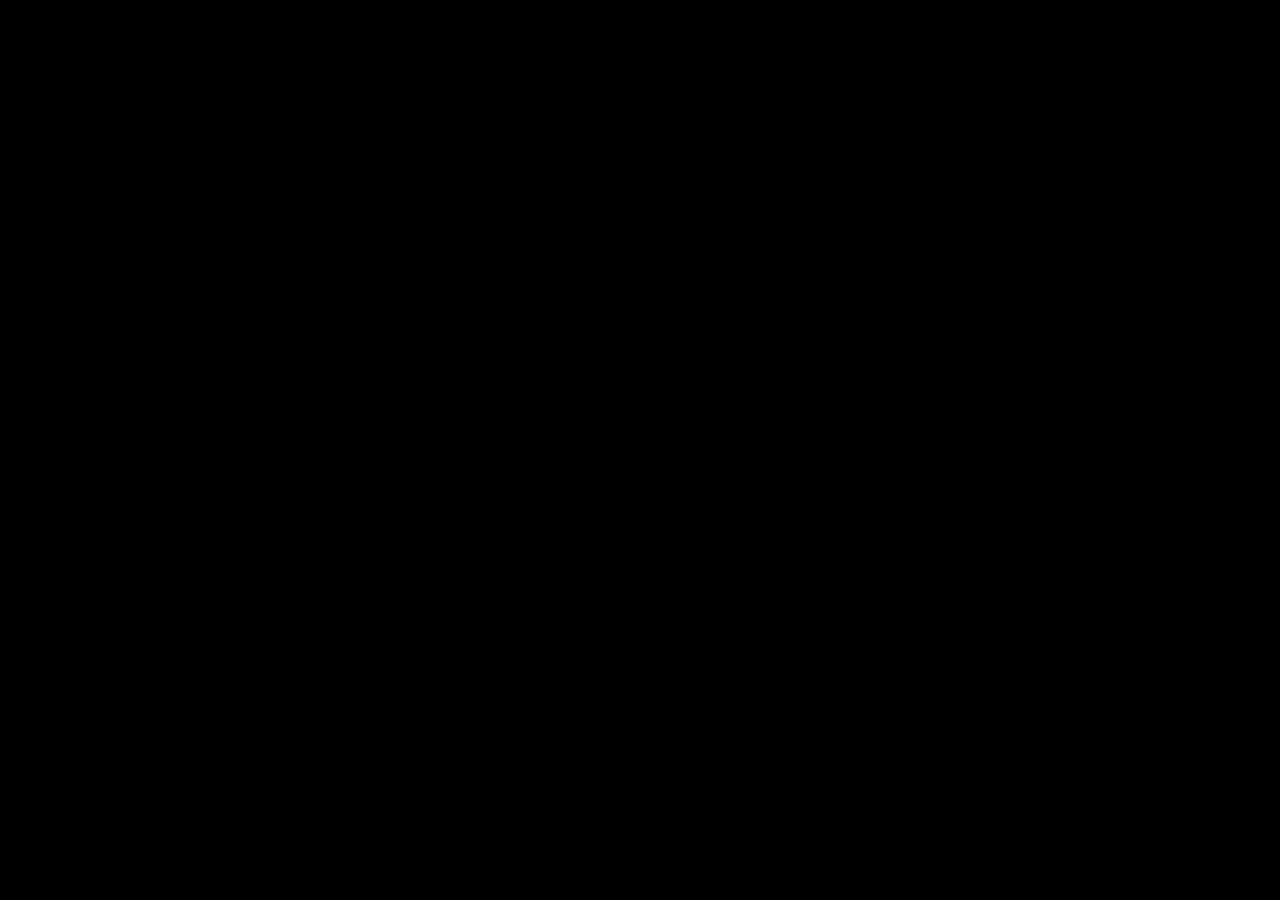
==== agreement.html @ 107d2dc9 "Created basic HTML starter code" ====
<!DOCTYPE html>
<html lang="en-US">
  <head>
    <meta charset="UTF-8" />
    <meta name="viewport" content="width=device-width, initial-scale=1.0" />
    <meta
      name="keywords"
      content="DesignStripes Terms of service, DesignStripes notification settings, DesignStripes privacy policy"
    />
    <meta name="author" content="DesignStripes" />
    <meta
      name="description"
      content="This page contains notification setting, terms of service and DesignStripes' privacy policy."
    />
    <!-- favicon code below -->
    <link
      rel="apple-touch-icon"
      sizes="180x180"
      href="Image/favicon_io/apple-touch-icon.png"
    />
    <link
      rel="icon"
      type="image/png"
      sizes="32x32"
      href="Image/favicon_io/favicon-32x32.png"
    />
    <link
      rel="icon"
      type="image/png"
      sizes="16x16"
      href="Image/favicon_io/favicon-16x16.png"
    />
    <link rel="manifest" href="Image/favicon_io/site.webmanifest" />
    <!-- favicon code above -->
    <title>DesignStripes: Policy</title>
    <link rel="stylesheet" href="CSS/main.css" />
  </head>
  <body>
    <header></header>
    <main>
      <section id="terms-of-service"></section>
      <section id="privacy-policy"></section>
      <section id="notification-settings"></section>
    </main>
    <footer></footer>
  </body>
</html>
---- CSS/main.css ----
@import url("https://fonts.googleapis.com/css2?family=Open+Sans&display=swap");
/*Notes*/
/* brand color: #ffc309; */
/*CSS RESET*/
* {
  margin: 0;
  padding: 0;
  box-sizing: border-box;
  /* outline: 1px solid red; */
}

body {
  font-family: "Open Sans";
  background-color: black;
  color: white;
  display: flex;
  justify-content: center;
  align-items: center;
  flex-flow: column;
}
.outer-container {
  padding: 1vw;
}
.sign-in-heading-container {
  min-width: 95vw;
  display: flex;
  flex-flow: column;
  align-items: center;
  margin-bottom: 1rem;
}
.sign-in-heading-container h1 {
  text-align: center;
  font-weight: 100;
  font-size: clamp(2rem, 3vw + 1rem, 3rem);
  color: white;
}

.index-main {
  display: flex;
  align-items: center;
  flex-flow: column wrap;
  gap: 40px;
}
.sign-in-with-google-button {
  color: black;
  background-color: white;
  font-size: 1rem;
  padding: 1rem;
  border-style: solid;
  border-color: white;
  border-radius: 8px;
  width: 60vw;
  max-width: 300px;
  cursor: pointer;
}
.sign-in-with-google-button:hover {
  box-shadow: 1px 1px 25px grey;
}
.sign-in-with-google-button:focus {
  box-shadow: 1px 1px 25px grey;
}
.button-align {
  display: flex;
  justify-content: center;
  gap: 20px;
}
.separator {
  word-spacing: 4px;
  letter-spacing: 2px;
  width: 80vw;
  max-width: 400px;
  text-align: center;
  color: grey;
}
.idPassword-container form,
.username-container,
.password-container {
  display: flex;
  flex-flow: column;
  align-items: flex-start;
}
.idPassword-container form {
  gap: 10px;
}
.username-container,
.password-container {
  gap: 8px;
}
#password,
#username-email {
  height: 50px;
  width: 80vw;
  max-width: 400px;
  border-style: solid;
  border-radius: 10px;
  padding-left: 1rem;
  font-size: 1.1rem;
  font-family: "Open Sans";
}
#password:focus,
#username-email:focus {
  box-shadow: 1px 1px 25px grey;
}
.rememberMe-container {
  display: flex;
  flex-flow: row wrap;
  justify-content: space-between;
  gap: 10px;
}
.rememberMe {
  color: hsl(0, 0%, 80%);
}
.rememberMe-forgotPass {
  display: flex;
  flex-flow: row wrap;
  justify-content: space-between;
  width: 80vw;
  max-width: 400px;
}
.rememberMe-forgotPass a {
  color: hsl(0, 0%, 80%);
  text-decoration: none;
}
.rememberMe-forgotPass a:visited {
  color: hsl(0, 0%, 80%);
}

.rememberMe-forgotPass a:focus {
  box-shadow: 1px 1px 25px grey;
  text-decoration: underline;
}
.rememberMe-forgotPass a:hover,
.rememberMe-forgotPass a:focus {
  text-decoration: underline solid #ffc309;
}
.rememberMe-forgotPass a:active {
  box-shadow: none;
}
.signIn {
  color: black;
  font-size: 1rem;
  font-weight: 600;
  letter-spacing: 2px;
  padding: 1rem;
  background-color: #ffc309;
  border-style: solid;
  border-color: #ffc309;
  border-radius: 8px;
  width: 40vw;
  max-width: 200px;
  cursor: pointer;
}
.signIn:hover {
  box-shadow: 1px 1px 25px grey;
}
.signIn:focus {
  box-shadow: 1px 1px 25px grey;
}
.button-align {
  display: flex;
  justify-content: center;
  gap: 20px;
}
.noAccount-container {
  width: 80vw;
  max-width: 400px;
  display: flex;
  flex-flow: column;
  justify-content: space-between;
  gap: 10px;
  align-items: center;
}
.noAccount-container p {
  color: hsl(0, 0%, 80%);
}
.noAccount-container a {
  color: white;
  font-family: "Open Sans";
  font-size: 1.2rem;
  letter-spacing: 1px;
  text-decoration: none;
}
.noAccount-container a:hover,
.noAccount-container a:focus {
  text-decoration: underline solid #ffc309;
}
/* ///////////////////////Forgot password page////////////////////////// */
.forgotPassword-outer-container {
  padding: 10vh 10vw;
  display: flex;
  flex-flow: column wrap;
  align-items: flex-start;
  gap: 40px;
}
.forgotPassword-outer-container a img {
  box-sizing: content-box;
  display: block;
  height: 25px;
  width: 25px;
  padding: 5px;
  align-self: center;
}
@media screen and (min-width: 425px) {
  .forgotPassword-outer-container a img {
    display: none;
  }
}
.forgotPassword-h1 {
  width: 100%;
}
.forgotPassword-p {
  width: 100%;
  max-width: 500px;
}
.forgotPassword-outer-container form {
  width: 100%;
  display: flex;
  flex-flow: column wrap;
  align-items: flex-start;
  gap: 30px;
}
.forgotPassword-email-label {
  font-size: 1.5rem;
}
#email {
  max-height: 50px;
  height: 8vh;
  width: 100%;
  color: black;
  background-color: white;
  font-size: 1rem;
  border-style: solid;
  border-color: white;
  border-radius: 8px;
}
.forgotPassword-button {
  font-size: 1rem;
  color: black;
  background-color: #ffc309;
  max-height: 50px;
  height: 8vh;
  width: 100%;
  border-style: solid;
  border-color: #ffc309;
  border-radius: 8px;
  cursor: pointer;
}
#email {
  padding-left: 1rem;
  font-family: "Open Sans";
  font-size: 1.1rem;
}
#email:focus,
#email:hover,
.forgotPassword-button:hover,
.forgotPassword-button:focus {
  box-shadow: 1px 1px 25px grey;
}
/* ////////////////////////////////SignUp page/////////////////////////////// */
.signUp-body-container {
  font-family: "Open Sans";
  display: flex;
  flex-flow: row wrap;
  justify-content: space-between;
  align-items: center;
}
.signUp-header-container {
  display: flex;
  align-items: center;
  justify-content: center;
  flex-grow: 1;
  min-height: 100vh;
}
.logo-figure a {
  display: flex;
  justify-content: center;
  align-items: center;
}
.logo-figure img {
  height: 40%;
  width: 40%;
}
.signUp-main-container {
  flex-grow: 1;
  display: flex;
  flex-flow: column wrap;
  align-items: center;
  justify-content: flex-start;
  row-gap: 22px;
  min-height: 100vh;
  padding: 2vw 6vw;
}
.signUp-main-container h1 {
  width: 100%;
  text-align: center;
}
@media screen and (max-width: 425px) {
  .signUp-header-container {
    min-height: 17vh;
  }
  .logo-figure img {
    height: 30%;
    width: 30%;
  }
  .signUp-main-container h1 {
    font-size: 1.5rem;
  }
}
.signUp-with-button {
  color: black;
  background-color: white;
  font-size: 1rem;
  padding: 1rem;
  border-style: solid;
  border-color: white;
  border-radius: 8px;
  width: 60vw;
  max-width: 300px;
  cursor: pointer;
}
.signUp-button-align {
  display: flex;
  flex-flow: row nowrap;
  justify-content: center;
  align-items: center;
}
.button-text {
  width: 100%;
  text-align: center;
}
.signUp-with-button:hover {
  box-shadow: 1px 1px 25px grey;
}
.signUp-with-button:focus {
  box-shadow: 1px 1px 25px grey;
}
.signUp-bottom-container {
  color: grey;
  width: 100%;
  display: flex;
  flex-flow: column nowrap;
  align-items: center;
  justify-content: flex-start;
  gap: 20px;
  text-align: center;
}
.signUp-agreement-container {
  width: 90vw;
  max-width: 400px;
}
.signUp-agreement-container a,
.signUp-agreement-container a:visited,
.signUp-bottom-container a:visited,
.signUp-bottom-container a {
  color: grey;
}
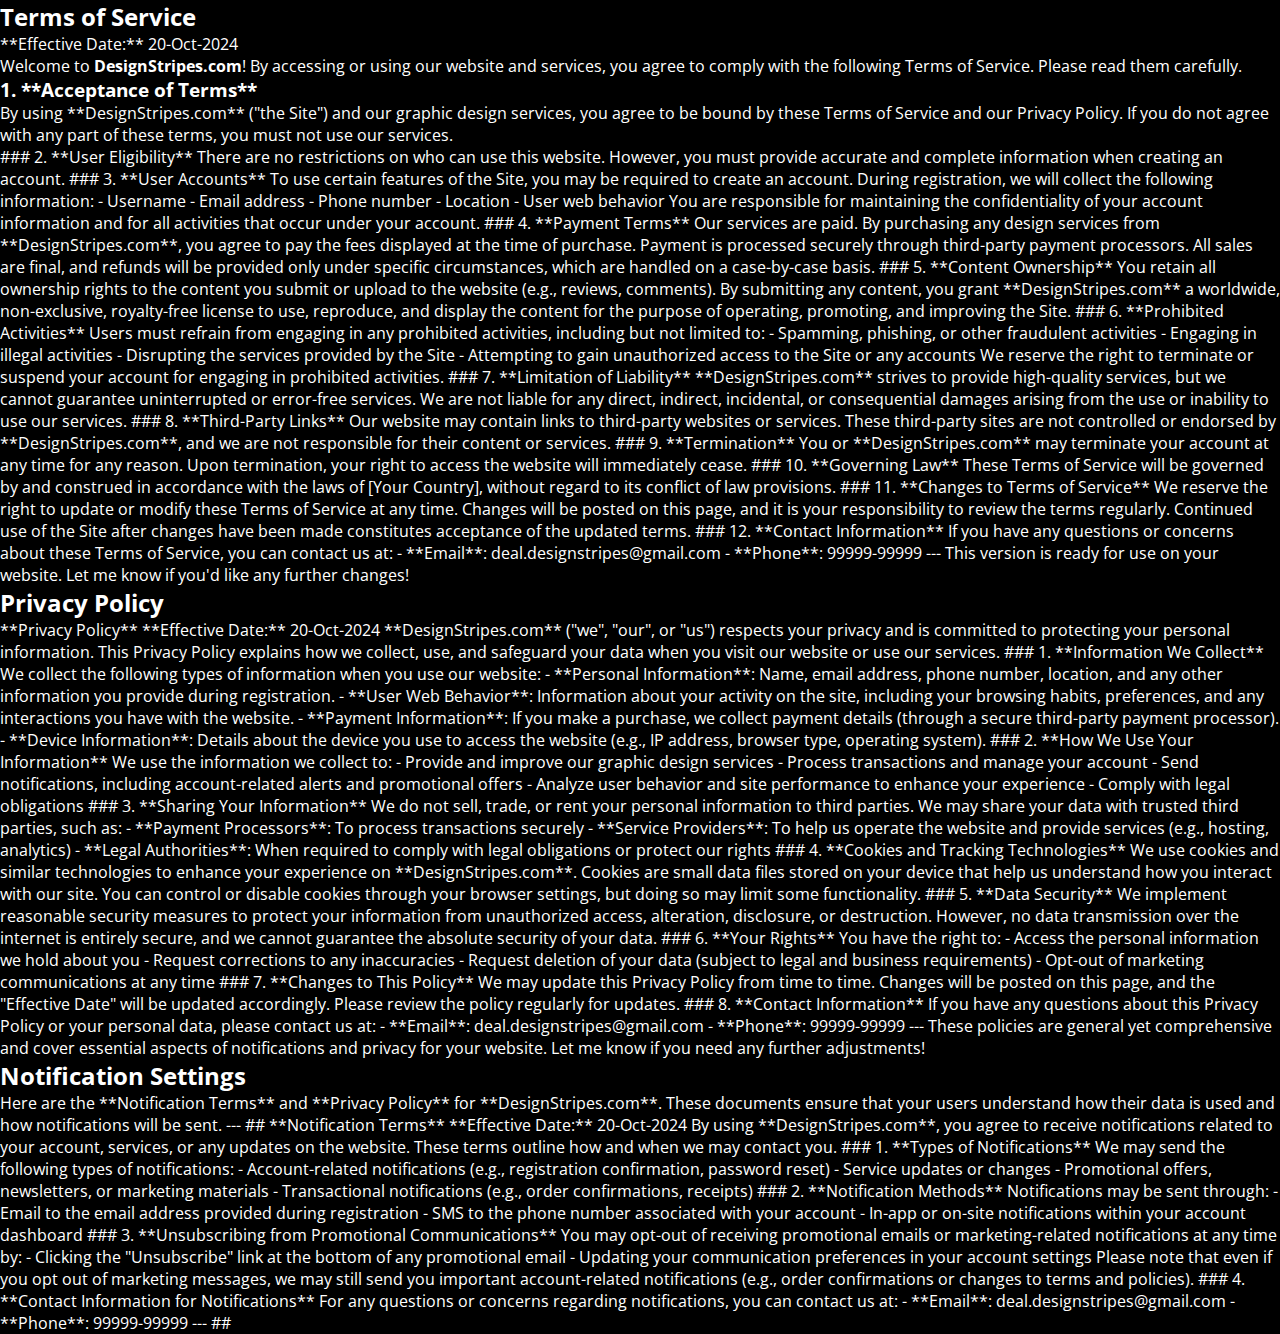
==== commit 93374fe7: "Added unformatted policy docs" ====
--- a/agreement.html
+++ b/agreement.html
@@ -38,9 +38,148 @@
   <body>
     <header></header>
     <main>
-      <section id="terms-of-service"></section>
-      <section id="privacy-policy"></section>
-      <section id="notification-settings"></section>
+      <section id="terms-of-service">
+        <h2>Terms of Service</h2>
+        **Effective Date:** 20-Oct-2024
+        <p>
+          Welcome to <strong>DesignStripes.com</strong>! By accessing or using
+          our website and services, you agree to comply with the following Terms
+          of Service. Please read them carefully.
+        </p>
+        <h3>1. **Acceptance of Terms**</h3>
+        <p>
+          By using **DesignStripes.com** ("the Site") and our graphic design
+          services, you agree to be bound by these Terms of Service and our
+          Privacy Policy. If you do not agree with any part of these terms, you
+          must not use our services.
+        </p>
+
+        ### 2. **User Eligibility** There are no restrictions on who can use
+        this website. However, you must provide accurate and complete
+        information when creating an account. ### 3. **User Accounts** To use
+        certain features of the Site, you may be required to create an account.
+        During registration, we will collect the following information: -
+        Username - Email address - Phone number - Location - User web behavior
+        You are responsible for maintaining the confidentiality of your account
+        information and for all activities that occur under your account. ### 4.
+        **Payment Terms** Our services are paid. By purchasing any design
+        services from **DesignStripes.com**, you agree to pay the fees displayed
+        at the time of purchase. Payment is processed securely through
+        third-party payment processors. All sales are final, and refunds will be
+        provided only under specific circumstances, which are handled on a
+        case-by-case basis. ### 5. **Content Ownership** You retain all
+        ownership rights to the content you submit or upload to the website
+        (e.g., reviews, comments). By submitting any content, you grant
+        **DesignStripes.com** a worldwide, non-exclusive, royalty-free license
+        to use, reproduce, and display the content for the purpose of operating,
+        promoting, and improving the Site. ### 6. **Prohibited Activities**
+        Users must refrain from engaging in any prohibited activities, including
+        but not limited to: - Spamming, phishing, or other fraudulent activities
+        - Engaging in illegal activities - Disrupting the services provided by
+        the Site - Attempting to gain unauthorized access to the Site or any
+        accounts We reserve the right to terminate or suspend your account for
+        engaging in prohibited activities. ### 7. **Limitation of Liability**
+        **DesignStripes.com** strives to provide high-quality services, but we
+        cannot guarantee uninterrupted or error-free services. We are not liable
+        for any direct, indirect, incidental, or consequential damages arising
+        from the use or inability to use our services. ### 8. **Third-Party
+        Links** Our website may contain links to third-party websites or
+        services. These third-party sites are not controlled or endorsed by
+        **DesignStripes.com**, and we are not responsible for their content or
+        services. ### 9. **Termination** You or **DesignStripes.com** may
+        terminate your account at any time for any reason. Upon termination,
+        your right to access the website will immediately cease. ### 10.
+        **Governing Law** These Terms of Service will be governed by and
+        construed in accordance with the laws of [Your Country], without regard
+        to its conflict of law provisions. ### 11. **Changes to Terms of
+        Service** We reserve the right to update or modify these Terms of
+        Service at any time. Changes will be posted on this page, and it is your
+        responsibility to review the terms regularly. Continued use of the Site
+        after changes have been made constitutes acceptance of the updated
+        terms. ### 12. **Contact Information** If you have any questions or
+        concerns about these Terms of Service, you can contact us at: -
+        **Email**: deal.designstripes@gmail.com - **Phone**: 99999-99999 ---
+        This version is ready for use on your website. Let me know if you'd like
+        any further changes!
+      </section>
+      <section id="privacy-policy">
+        <h2>Privacy Policy</h2>
+        **Privacy Policy** **Effective Date:** 20-Oct-2024 **DesignStripes.com**
+        ("we", "our", or "us") respects your privacy and is committed to
+        protecting your personal information. This Privacy Policy explains how
+        we collect, use, and safeguard your data when you visit our website or
+        use our services. ### 1. **Information We Collect** We collect the
+        following types of information when you use our website: - **Personal
+        Information**: Name, email address, phone number, location, and any
+        other information you provide during registration. - **User Web
+        Behavior**: Information about your activity on the site, including your
+        browsing habits, preferences, and any interactions you have with the
+        website. - **Payment Information**: If you make a purchase, we collect
+        payment details (through a secure third-party payment processor). -
+        **Device Information**: Details about the device you use to access the
+        website (e.g., IP address, browser type, operating system). ### 2. **How
+        We Use Your Information** We use the information we collect to: -
+        Provide and improve our graphic design services - Process transactions
+        and manage your account - Send notifications, including account-related
+        alerts and promotional offers - Analyze user behavior and site
+        performance to enhance your experience - Comply with legal obligations
+        ### 3. **Sharing Your Information** We do not sell, trade, or rent your
+        personal information to third parties. We may share your data with
+        trusted third parties, such as: - **Payment Processors**: To process
+        transactions securely - **Service Providers**: To help us operate the
+        website and provide services (e.g., hosting, analytics) - **Legal
+        Authorities**: When required to comply with legal obligations or protect
+        our rights ### 4. **Cookies and Tracking Technologies** We use cookies
+        and similar technologies to enhance your experience on
+        **DesignStripes.com**. Cookies are small data files stored on your
+        device that help us understand how you interact with our site. You can
+        control or disable cookies through your browser settings, but doing so
+        may limit some functionality. ### 5. **Data Security** We implement
+        reasonable security measures to protect your information from
+        unauthorized access, alteration, disclosure, or destruction. However, no
+        data transmission over the internet is entirely secure, and we cannot
+        guarantee the absolute security of your data. ### 6. **Your Rights** You
+        have the right to: - Access the personal information we hold about you -
+        Request corrections to any inaccuracies - Request deletion of your data
+        (subject to legal and business requirements) - Opt-out of marketing
+        communications at any time ### 7. **Changes to This Policy** We may
+        update this Privacy Policy from time to time. Changes will be posted on
+        this page, and the "Effective Date" will be updated accordingly. Please
+        review the policy regularly for updates. ### 8. **Contact Information**
+        If you have any questions about this Privacy Policy or your personal
+        data, please contact us at: - **Email**: deal.designstripes@gmail.com -
+        **Phone**: 99999-99999 --- These policies are general yet comprehensive
+        and cover essential aspects of notifications and privacy for your
+        website. Let me know if you need any further adjustments!
+      </section>
+      <section id="notification-settings">
+        <h2>Notification Settings</h2>
+        Here are the **Notification Terms** and **Privacy Policy** for
+        **DesignStripes.com**. These documents ensure that your users understand
+        how their data is used and how notifications will be sent. --- ##
+        **Notification Terms** **Effective Date:** 20-Oct-2024 By using
+        **DesignStripes.com**, you agree to receive notifications related to
+        your account, services, or any updates on the website. These terms
+        outline how and when we may contact you. ### 1. **Types of
+        Notifications** We may send the following types of notifications: -
+        Account-related notifications (e.g., registration confirmation, password
+        reset) - Service updates or changes - Promotional offers, newsletters,
+        or marketing materials - Transactional notifications (e.g., order
+        confirmations, receipts) ### 2. **Notification Methods** Notifications
+        may be sent through: - Email to the email address provided during
+        registration - SMS to the phone number associated with your account -
+        In-app or on-site notifications within your account dashboard ### 3.
+        **Unsubscribing from Promotional Communications** You may opt-out of
+        receiving promotional emails or marketing-related notifications at any
+        time by: - Clicking the "Unsubscribe" link at the bottom of any
+        promotional email - Updating your communication preferences in your
+        account settings Please note that even if you opt out of marketing
+        messages, we may still send you important account-related notifications
+        (e.g., order confirmations or changes to terms and policies). ### 4.
+        **Contact Information for Notifications** For any questions or concerns
+        regarding notifications, you can contact us at: - **Email**:
+        deal.designstripes@gmail.com - **Phone**: 99999-99999 --- ##
+      </section>
     </main>
     <footer></footer>
   </body>
